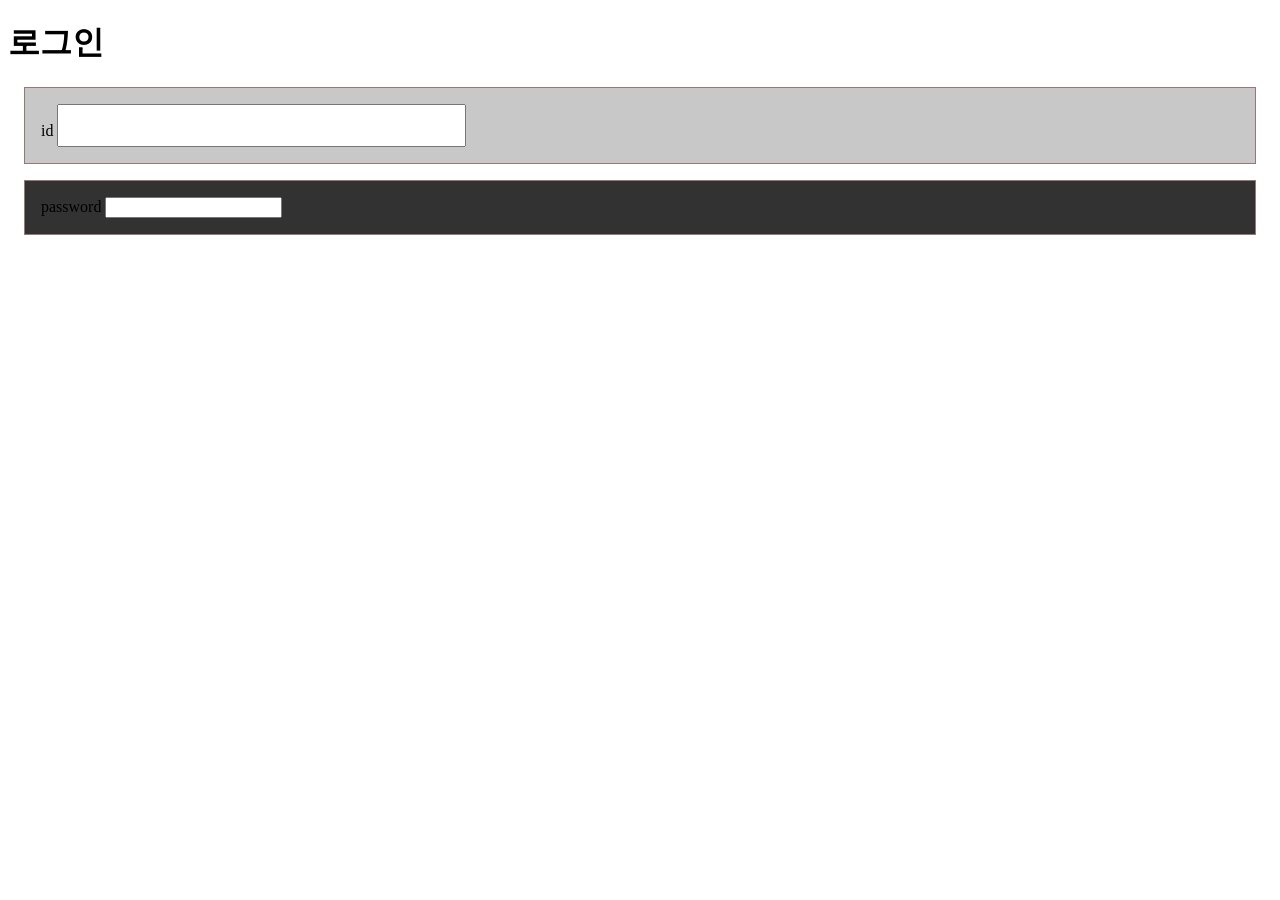
==== 20260310/index.html @ 7c845990 "ㅎㅎ 하하" ====
<!DOCTYPE html>
<html lang="en">
<head>
    <meta charset="UTF-8">
    <meta name="viewport" content="width=device-width, initial-scale=1.0">
    <title>Document</title>
    <style>
        /* 
        태그(div,h1,label,input)선택자
        id선택자
         */
        div{
            background-color: rgb(225,225,225);
            border: 1px solid rgb(150,120,120);
            padding: 1rem;
            margin: 1rem;
        }
        #aaa{
            background-color: rgb(200,200,200);
        }
        #bbb{
            background-color: rgb(50,50,50);
        }
        #id{
            font-size: 2rem;
        }
    </style>
</head>
<body>
    <h1>로그인</h1>
    <div id="aaa">
        <label for="id">id</label>
        <input type="text" name="" id="id">
    </div>
    <div id="bbb">
        <label for="password">password</label>
        <input type="password" name="" id="password">
    </div>
</body>
</html>
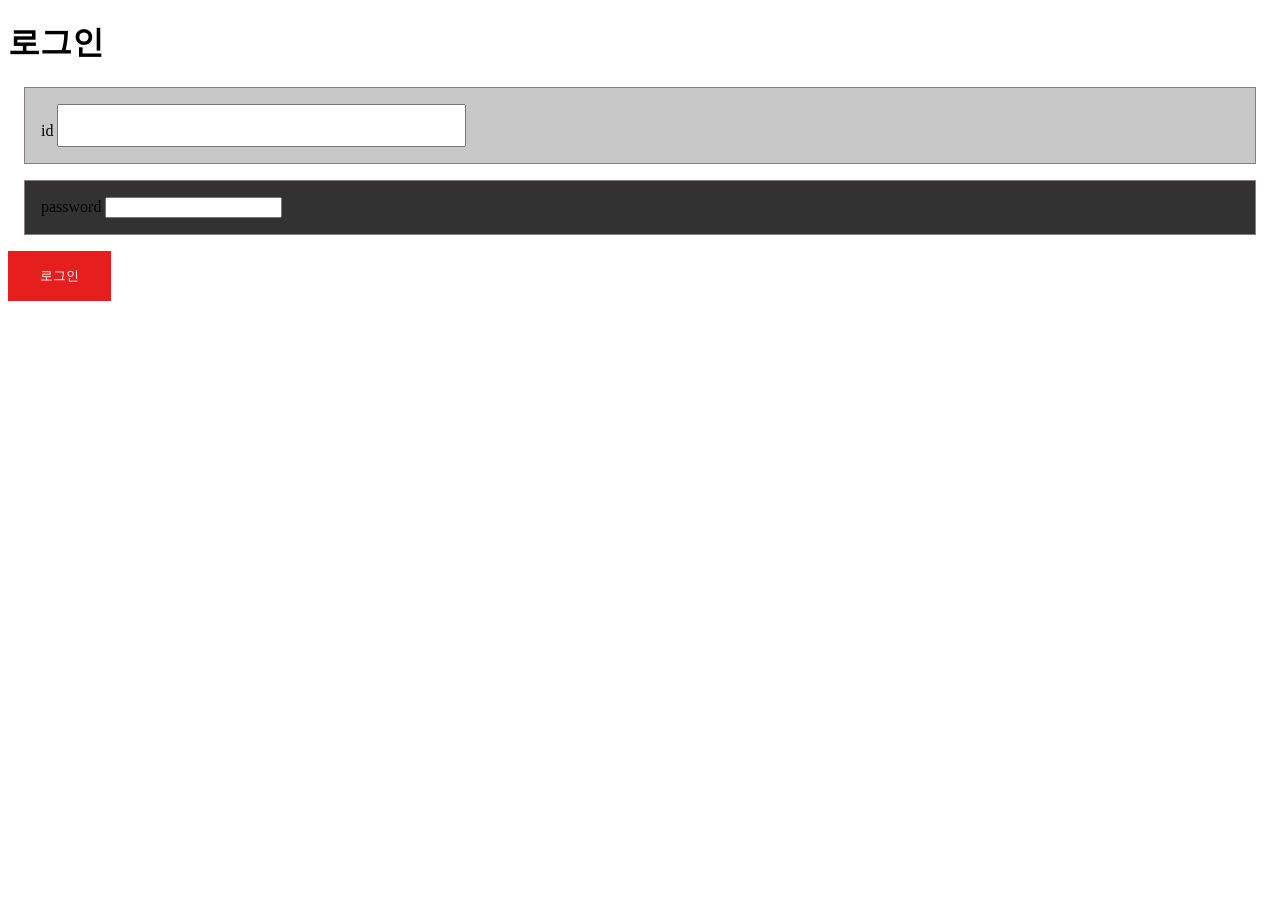
==== commit 7ca7194b: "ㅎㅎ ㅎㅎ" ====
--- a/20260310/index.html
+++ b/20260310/index.html
@@ -1,31 +1,52 @@
 <!DOCTYPE html>
 <html lang="en">
+
 <head>
     <meta charset="UTF-8">
     <meta name="viewport" content="width=device-width, initial-scale=1.0">
-    <title>Document</title>
+    <title>문서제목</title>
     <style>
         /* 
         태그(div,h1,label,input)선택자
         id선택자
          */
-        div{
-            background-color: rgb(225,225,225);
-            border: 1px solid rgb(150,120,120);
+        div {
+            background-color: rgb(225, 225, 225);
+            border: 1px solid rgb(150, 120, 120);
             padding: 1rem;
             margin: 1rem;
         }
-        #aaa{
-            background-color: rgb(200,200,200);
+
+        #aaa {
+            background-color: rgb(200, 200, 200);
         }
-        #bbb{
-            background-color: rgb(50,50,50);
+
+        #bbb {
+            background-color: rgb(50, 50, 50);
         }
-        #id{
+
+        #id {
             font-size: 2rem;
+        }
+
+        .login_btn {
+            color: white;
+            background-color: rgb(230, 30, 30);
+            border: none;
+            cursor: pointer;
+            padding: 1rem 2rem;
+        }
+        /* 태그(h1,div,input) 선택자
+           클래스(class명) 선택자
+           id(id) 선택자 
+           상태선택자 */
+        .login_btn:hover {
+            background-color: rgb(255, 100, 100);
+            /* option + shift + f 자동정렬 */
         }
     </style>
 </head>
+
 <body>
     <h1>로그인</h1>
     <div id="aaa">
@@ -36,5 +57,7 @@
         <label for="password">password</label>
         <input type="password" name="" id="password">
     </div>
+    <button class="login_btn">로그인</button>
 </body>
+
 </html>
